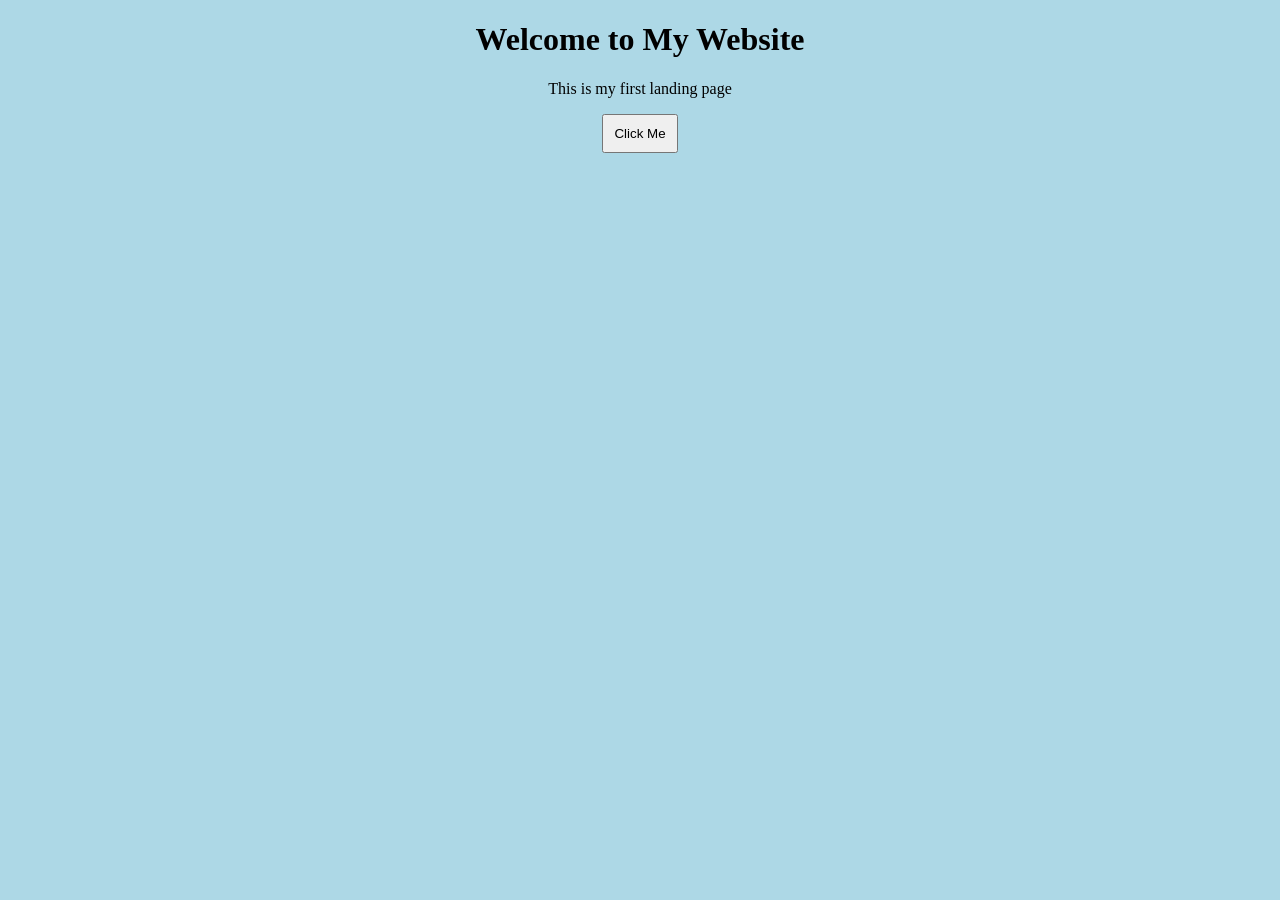
==== index.html @ 573e091c "Add files via upload" ====
<!DOCTYPE html>
<html>
<head>
<title>Landing Page</title>
<link rel="stylesheet" href="style.css">
</head>
<body>

<h1>Welcome to My Website</h1>
<p>This is my first landing page</p>
<button>Click Me</button>

</body>
</html>
---- style.css ----
body {
    text-align: center;
    background-color: lightblue;
}
button {
    padding: 10px;
}
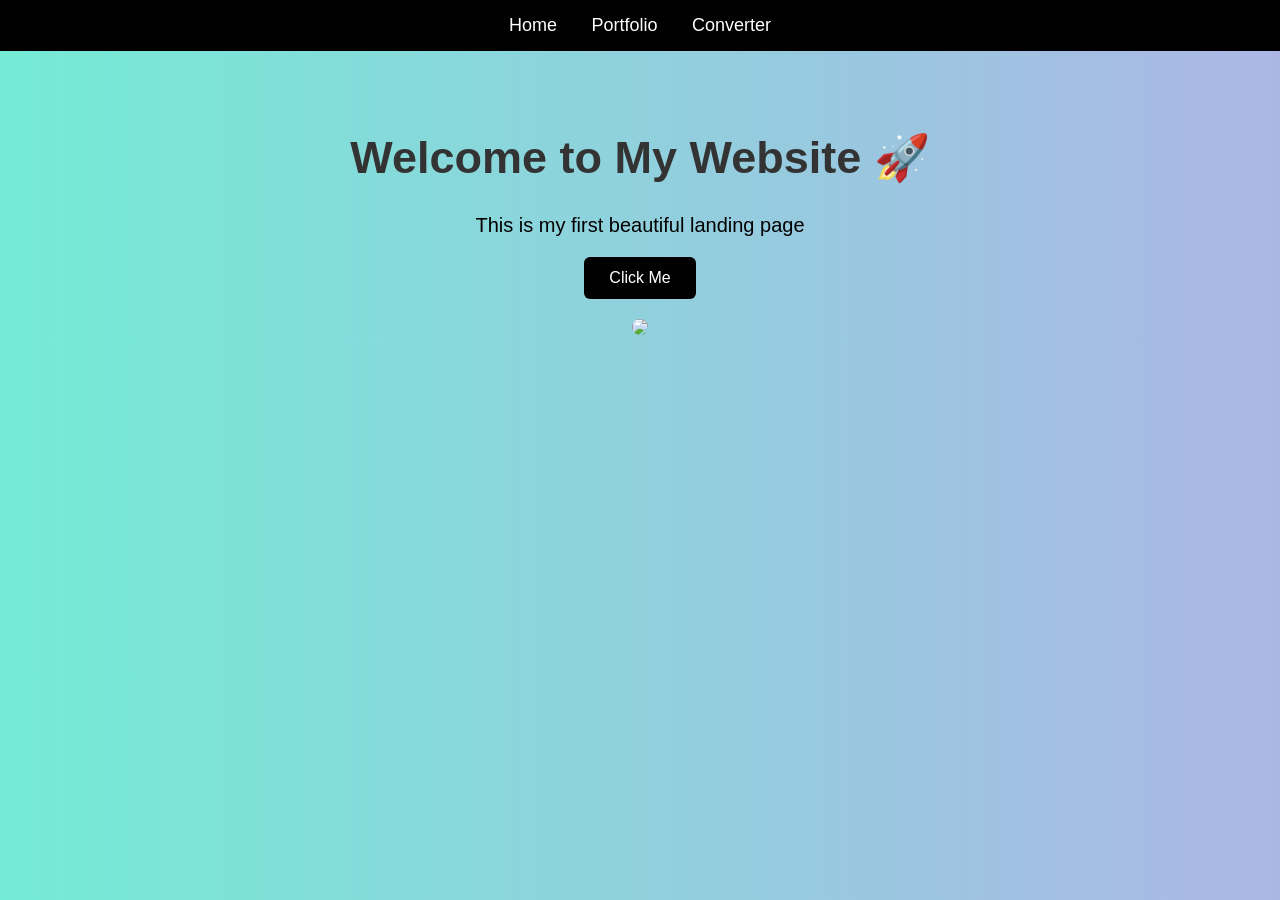
==== commit a7d1089c: "Add files via upload" ====
--- a/index.html
+++ b/index.html
@@ -1,14 +1,90 @@
 <!DOCTYPE html>
 <html>
 <head>
-<title>Landing Page</title>
-<link rel="stylesheet" href="style.css">
+<title>My Website</title>
+
+<style>
+body {
+    margin: 0;
+    font-family: Arial, sans-serif;
+    text-align: center;
+    background: linear-gradient(to right, #74ebd5, #ACB6E5);
+}
+
+/* Navbar */
+nav {
+    background: black;
+    padding: 15px;
+}
+nav a {
+    color: white;
+    margin: 15px;
+    text-decoration: none;
+    font-size: 18px;
+}
+
+/* Main section */
+.container {
+    margin-top: 80px;
+}
+
+h1 {
+    font-size: 45px;
+    color: #333;
+}
+
+p {
+    font-size: 20px;
+}
+
+/* Button */
+button {
+    padding: 12px 25px;
+    background-color: black;
+    color: white;
+    border: none;
+    border-radius: 6px;
+    font-size: 16px;
+    cursor: pointer;
+}
+
+button:hover {
+    background-color: #333;
+}
+
+/* Image */
+img {
+    margin-top: 20px;
+    width: 250px;
+    border-radius: 10px;
+}
+</style>
+
 </head>
+
 <body>
 
-<h1>Welcome to My Website</h1>
-<p>This is my first landing page</p>
-<button>Click Me</button>
+<!-- Navbar -->
+<nav>
+    <a href="index.html">Home</a>
+    <a href="portfolio.html">Portfolio</a>
+    <a href="temp.html">Converter</a>
+</nav>
+
+<!-- Main Content -->
+<div class="container">
+
+<h1>Welcome to My Website 🚀</h1>
+
+<p>This is my first beautiful landing page</p>
+
+<button onclick="alert('Welcome to my project!')">Click Me</button>
+
+<br>
+
+<img src="https://via.placeholder.com/250">
+
+</div>
 
 </body>
 </html>
